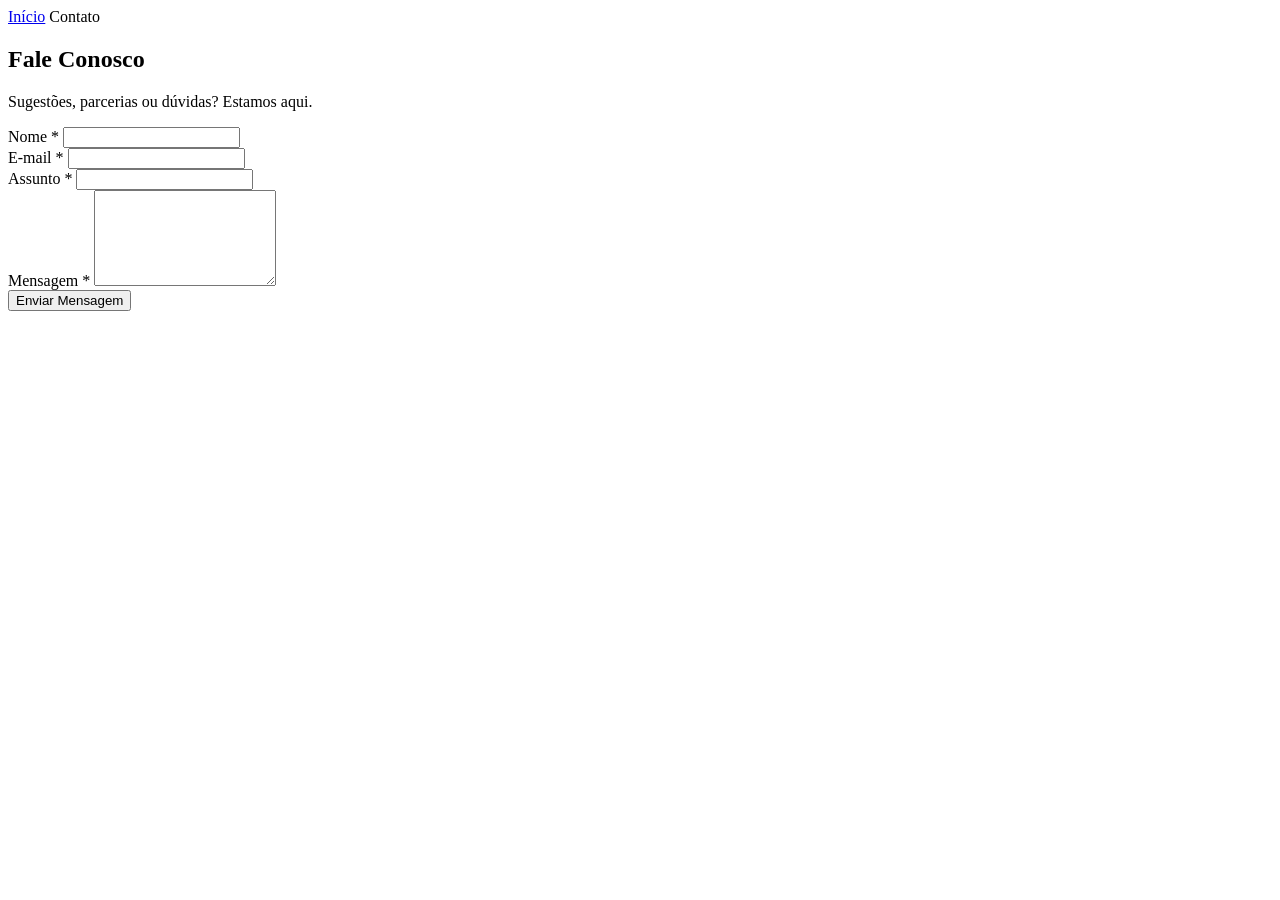
==== public/contato.html @ f3a2ef87 "feat: Fase 1 — scaffold completo do projeto thestation.ai - Estrutura de pastas completa (public/, a" ====
<!DOCTYPE html>
<html lang="pt-BR" data-theme="dark">
<head>
  <meta charset="UTF-8">
  <meta name="viewport" content="width=device-width, initial-scale=1.0">

  <title>Contato — thestation.ai</title>
  <meta name="description" content="Entre em contato com a equipe do thestation.ai. Sugestões, parcerias ou dúvidas sobre Inteligência Artificial.">
  <link rel="canonical" href="https://thestation.ai/contato">

  <meta property="og:type" content="website">
  <meta property="og:url" content="https://thestation.ai/contato">
  <meta property="og:title" content="Contato — thestation.ai">
  <meta property="og:description" content="Entre em contato com a equipe do thestation.ai.">
  <meta property="og:image" content="https://thestation.ai/assets/img/og-default.jpg">
  <meta property="og:locale" content="pt_BR">

  <meta name="twitter:card" content="summary">
  <meta name="twitter:title" content="Contato — thestation.ai">
  <meta name="twitter:description" content="Entre em contato com a equipe do thestation.ai.">

  <script type="application/ld+json">
  {
    "@context": "https://schema.org",
    "@type": "ContactPage",
    "name": "Contato",
    "url": "https://thestation.ai/contato",
    "publisher": {
      "@type": "Organization",
      "name": "thestation.ai",
      "url": "https://thestation.ai"
    }
  }
  </script>

  <link rel="icon" type="image/svg+xml" href="/assets/img/logo.svg">
  <link rel="stylesheet" href="/assets/css/main.css">
  <link rel="stylesheet" href="/assets/css/layout.css">
  <link rel="stylesheet" href="/assets/css/components.css">
</head>
<body>

  <header id="site-header"></header>

  <main>
    <section class="page-hero">
      <div class="container">
        <nav class="breadcrumb" aria-label="Navegação estrutural">
          <a href="/">Início</a>
          <span>Contato</span>
        </nav>
        <h1>Fale Conosco</h1>
        <p class="page-hero__subtitle">Sugestões, parcerias ou dúvidas? Estamos aqui.</p>
      </div>
    </section>

    <section class="section">
      <div class="container container--narrow">
        <form class="contact-form" id="contact-form" novalidate>
          <div class="form-group">
            <label for="name">Nome *</label>
            <input type="text" id="name" name="name" required autocomplete="name">
          </div>
          <div class="form-group">
            <label for="email">E-mail *</label>
            <input type="email" id="email" name="email" required autocomplete="email">
          </div>
          <div class="form-group">
            <label for="subject">Assunto *</label>
            <input type="text" id="subject" name="subject" required>
          </div>
          <div class="form-group">
            <label for="message">Mensagem *</label>
            <textarea id="message" name="message" rows="6" required></textarea>
          </div>
          <button type="submit" class="btn btn--primary">Enviar Mensagem</button>
          <p class="form-feedback" id="form-feedback" role="alert" aria-live="polite"></p>
        </form>
      </div>
    </section>
  </main>

  <footer id="site-footer"></footer>

  <script type="module" src="/assets/js/components.js"></script>
  <script type="module" src="/assets/js/contact.js"></script>
</body>
</html>
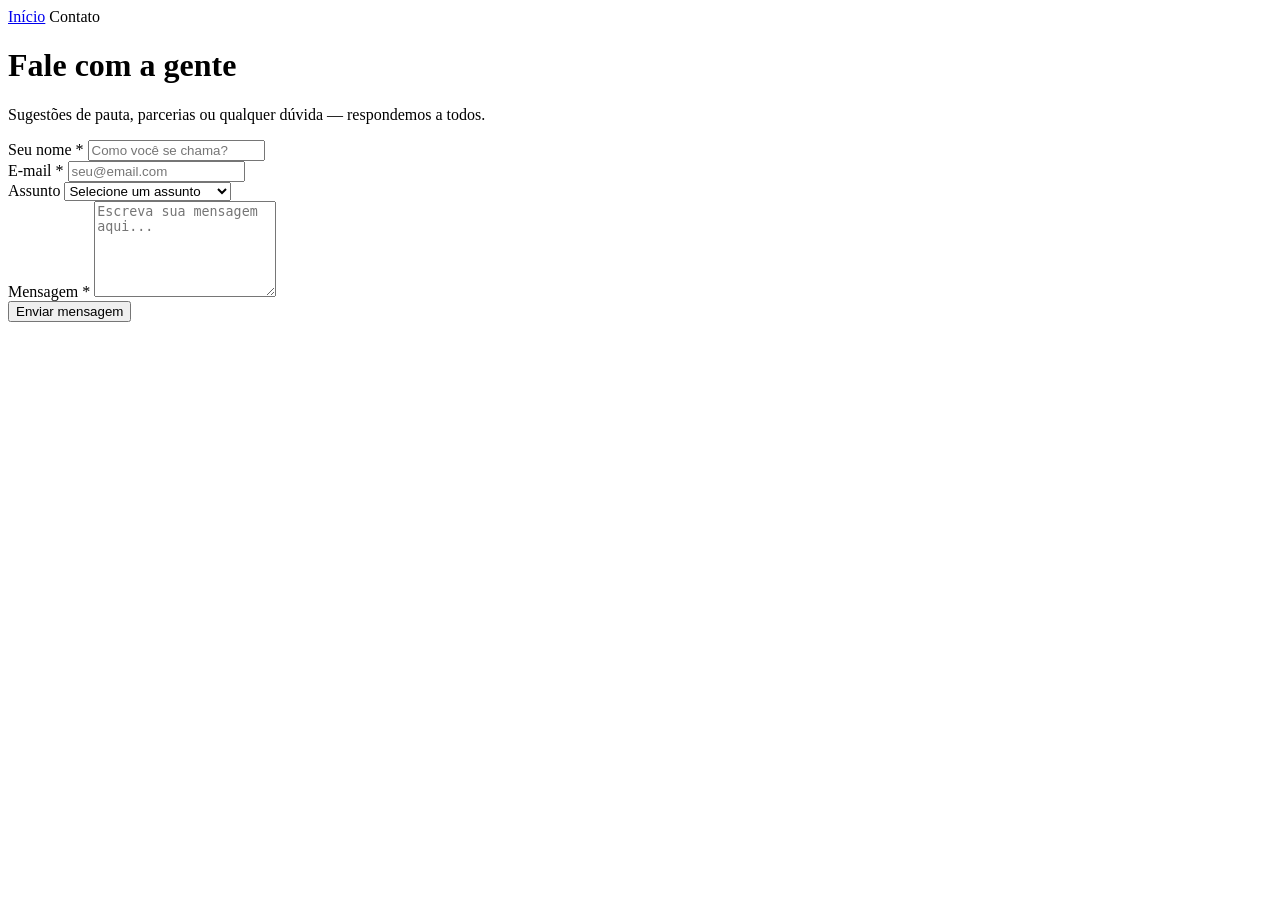
==== commit aaa6b246: "feat: Fase 2 — páginas estáticas, logo e home.js - Adiciona logo.svg (ícone da estação/rede neural) " ====
--- a/public/contato.html
+++ b/public/contato.html
@@ -5,19 +5,21 @@
   <meta name="viewport" content="width=device-width, initial-scale=1.0">
 
   <title>Contato — thestation.ai</title>
-  <meta name="description" content="Entre em contato com a equipe do thestation.ai. Sugestões, parcerias ou dúvidas sobre Inteligência Artificial.">
+  <meta name="description" content="Entre em contato com a equipe thestation.ai. Sugestões de pauta, parcerias ou dúvidas — estamos aqui.">
   <link rel="canonical" href="https://thestation.ai/contato">
 
   <meta property="og:type" content="website">
   <meta property="og:url" content="https://thestation.ai/contato">
   <meta property="og:title" content="Contato — thestation.ai">
-  <meta property="og:description" content="Entre em contato com a equipe do thestation.ai.">
+  <meta property="og:description" content="Entre em contato com a equipe thestation.ai.">
   <meta property="og:image" content="https://thestation.ai/assets/img/og-default.jpg">
   <meta property="og:locale" content="pt_BR">
+  <meta property="og:site_name" content="thestation.ai">
 
-  <meta name="twitter:card" content="summary">
+  <meta name="twitter:card" content="summary_large_image">
   <meta name="twitter:title" content="Contato — thestation.ai">
-  <meta name="twitter:description" content="Entre em contato com a equipe do thestation.ai.">
+  <meta name="twitter:description" content="Entre em contato com a equipe thestation.ai.">
+  <meta name="twitter:image" content="https://thestation.ai/assets/img/og-default.jpg">
 
   <script type="application/ld+json">
   {
@@ -25,11 +27,7 @@
     "@type": "ContactPage",
     "name": "Contato",
     "url": "https://thestation.ai/contato",
-    "publisher": {
-      "@type": "Organization",
-      "name": "thestation.ai",
-      "url": "https://thestation.ai"
-    }
+    "isPartOf": { "@type": "WebSite", "name": "thestation.ai", "url": "https://thestation.ai" }
   }
   </script>
 
@@ -43,39 +41,55 @@
   <header id="site-header"></header>
 
   <main>
-    <section class="page-hero">
+    <div class="page-hero">
       <div class="container">
-        <nav class="breadcrumb" aria-label="Navegação estrutural">
+        <nav class="breadcrumb" aria-label="Caminho da página">
           <a href="/">Início</a>
           <span>Contato</span>
         </nav>
-        <h1>Fale Conosco</h1>
-        <p class="page-hero__subtitle">Sugestões, parcerias ou dúvidas? Estamos aqui.</p>
+        <h1>Fale com a gente</h1>
+        <p class="page-hero__subtitle">Sugestões de pauta, parcerias ou qualquer dúvida — respondemos a todos.</p>
       </div>
-    </section>
+    </div>
 
     <section class="section">
       <div class="container container--narrow">
+
         <form class="contact-form" id="contact-form" novalidate>
           <div class="form-group">
-            <label for="name">Nome *</label>
-            <input type="text" id="name" name="name" required autocomplete="name">
+            <label for="contact-name">Seu nome <span aria-hidden="true">*</span></label>
+            <input type="text" id="contact-name" name="name" required autocomplete="name" placeholder="Como você se chama?">
           </div>
+
           <div class="form-group">
-            <label for="email">E-mail *</label>
-            <input type="email" id="email" name="email" required autocomplete="email">
+            <label for="contact-email">E-mail <span aria-hidden="true">*</span></label>
+            <input type="email" id="contact-email" name="email" required autocomplete="email" placeholder="seu@email.com">
           </div>
+
           <div class="form-group">
-            <label for="subject">Assunto *</label>
-            <input type="text" id="subject" name="subject" required>
+            <label for="contact-subject">Assunto</label>
+            <select id="contact-subject" name="subject">
+              <option value="">Selecione um assunto</option>
+              <option value="sugestao-pauta">Sugestão de pauta</option>
+              <option value="parceria">Parceria ou colaboração</option>
+              <option value="feedback">Feedback sobre o site</option>
+              <option value="erro">Reportar um erro</option>
+              <option value="outro">Outro</option>
+            </select>
           </div>
+
           <div class="form-group">
-            <label for="message">Mensagem *</label>
-            <textarea id="message" name="message" rows="6" required></textarea>
+            <label for="contact-message">Mensagem <span aria-hidden="true">*</span></label>
+            <textarea id="contact-message" name="message" rows="6" required placeholder="Escreva sua mensagem aqui..."></textarea>
           </div>
-          <button type="submit" class="btn btn--primary">Enviar Mensagem</button>
-          <p class="form-feedback" id="form-feedback" role="alert" aria-live="polite"></p>
+
+          <div id="contact-feedback" aria-live="polite"></div>
+
+          <button type="submit" class="btn btn--primary" id="contact-submit">
+            Enviar mensagem
+          </button>
         </form>
+
       </div>
     </section>
   </main>
